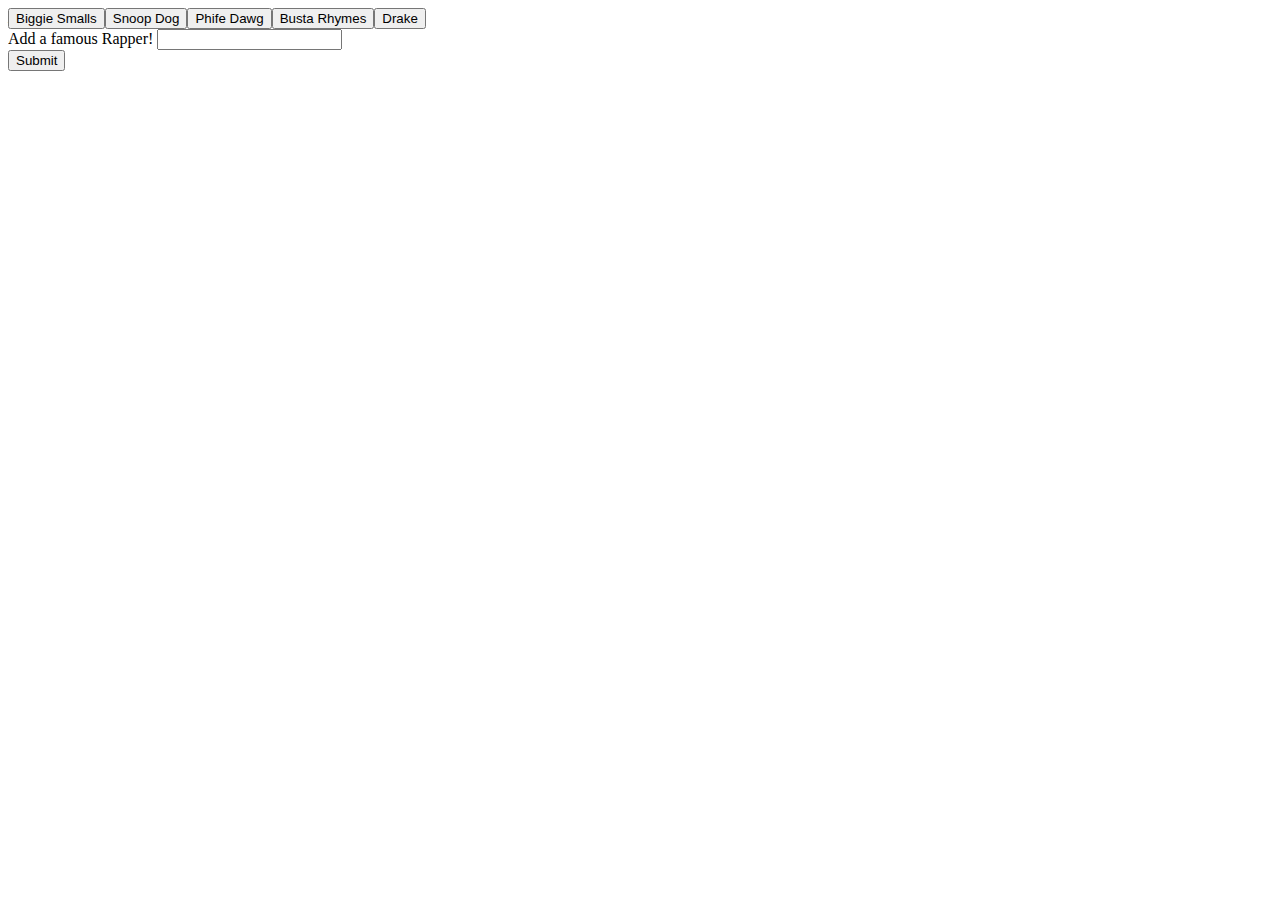
==== index.html @ 3446755c "renamed html again" ====
<!DOCTYPE html>
<html lang="en">

<head>
    <meta charset="utf-8">
    <title>Watch Me Giphy</title>
    <meta name="viewport" content="width=device-width, initial-scale=1">
    <link rel="stylesheet" href="https://stackpath.bootstrapcdn.com/bootstrap/4.1.3/css/bootstrap.min.css" integrity="sha384-MCw98/SFnGE8fJT3GXwEOngsV7Zt27NXFoaoApmYm81iuXoPkFOJwJ8ERdknLPMO"
        crossorigin="anonymous">
</head>

<body>
    <!-- button display -->
    <div class="row">
        <div class="col-sm-12">
            <div id="button-display">
            </div>
        </div>
    </div>

    
    <!-- primary container -->
    <div class="row">
        <div class="col-sm-8">
            <div id="gif-display">
            </div>        
        </div>

        <!-- user input form -->
        <div class="col-sm-4">
            <form id="gif-form">
                <label for="gif-input">Add a famous Rapper!</label>
                <input type="text" id= "rapper-input">
                <br>
          
                <!-- Button triggers new rapper to be added -->
                <button id="add-rapper" type="button" value="Add a famous Rapper!">Submit</button>
              </form>
        </div>
    </div>

        <script src="https://cdnjs.cloudflare.com/ajax/libs/jquery/3.2.1/jquery.min.js"></script>
        <script src="assets/app.js"></script>


</body>

</html>
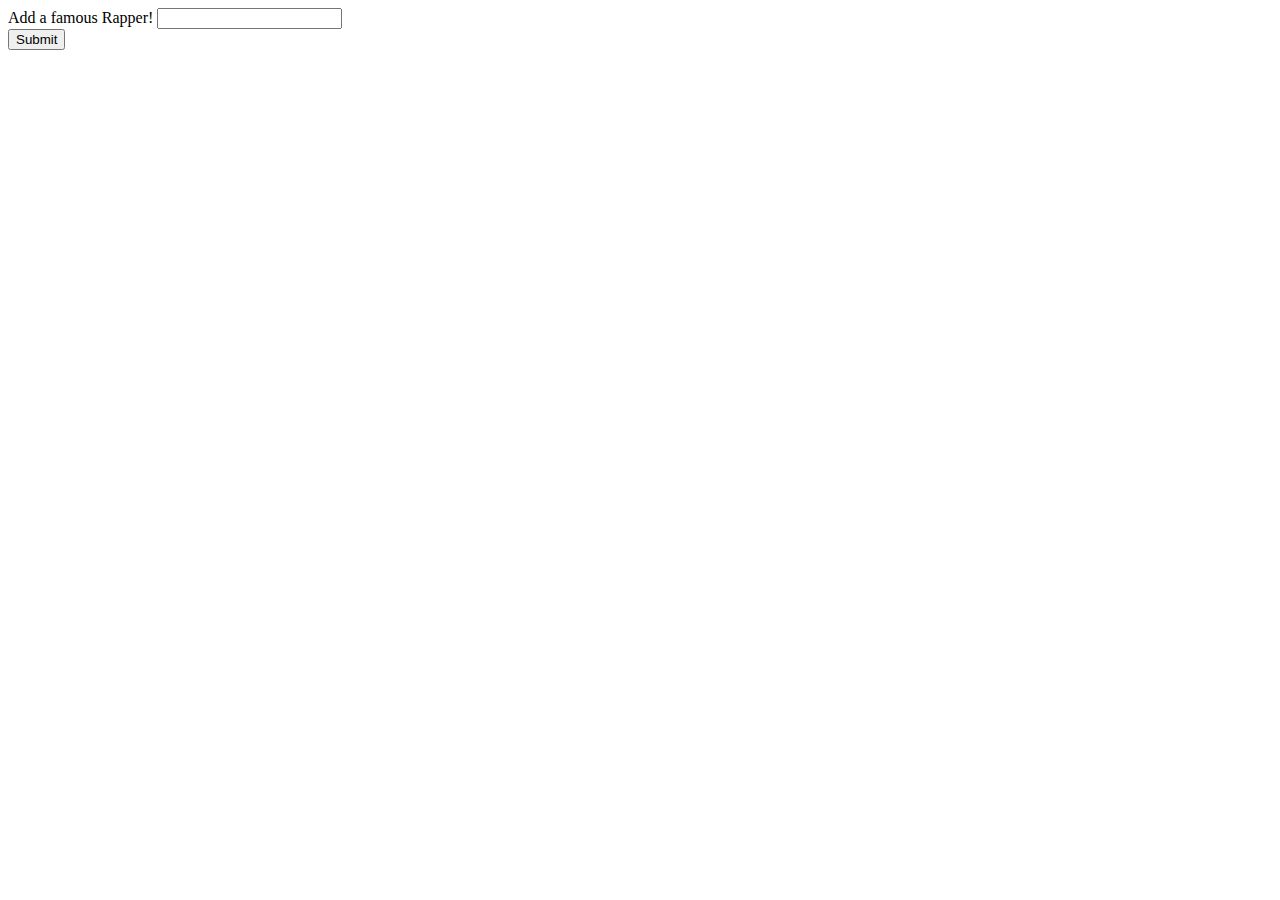
==== commit 4a5723e1: "relinked js to file that is being duplicated inside general directory" ====
--- a/index.html
+++ b/index.html
@@ -7,9 +7,12 @@
     <meta name="viewport" content="width=device-width, initial-scale=1">
     <link rel="stylesheet" href="https://stackpath.bootstrapcdn.com/bootstrap/4.1.3/css/bootstrap.min.css" integrity="sha384-MCw98/SFnGE8fJT3GXwEOngsV7Zt27NXFoaoApmYm81iuXoPkFOJwJ8ERdknLPMO"
         crossorigin="anonymous">
+    <link rel="stylesheet" type="text/css" href="assets/css/style.css">
 </head>
 
 <body>
+
+    <!-- primary container -->
     <!-- button display -->
     <div class="row">
         <div class="col-sm-12">
@@ -18,29 +21,27 @@
         </div>
     </div>
 
-    
-    <!-- primary container -->
     <div class="row">
         <div class="col-sm-8">
             <div id="gif-display">
-            </div>        
+            </div>
         </div>
 
         <!-- user input form -->
         <div class="col-sm-4">
             <form id="gif-form">
                 <label for="gif-input">Add a famous Rapper!</label>
-                <input type="text" id= "rapper-input">
+                <input type="text" id="rapper-input">
                 <br>
-          
+
                 <!-- Button triggers new rapper to be added -->
                 <button id="add-rapper" type="button" value="Add a famous Rapper!">Submit</button>
-              </form>
+            </form>
         </div>
     </div>
 
-        <script src="https://cdnjs.cloudflare.com/ajax/libs/jquery/3.2.1/jquery.min.js"></script>
-        <script src="assets/app.js"></script>
+    <script src="https://cdnjs.cloudflare.com/ajax/libs/jquery/3.2.1/jquery.min.js"></script>
+    <script src="app.js"></script>
 
 
 </body>
